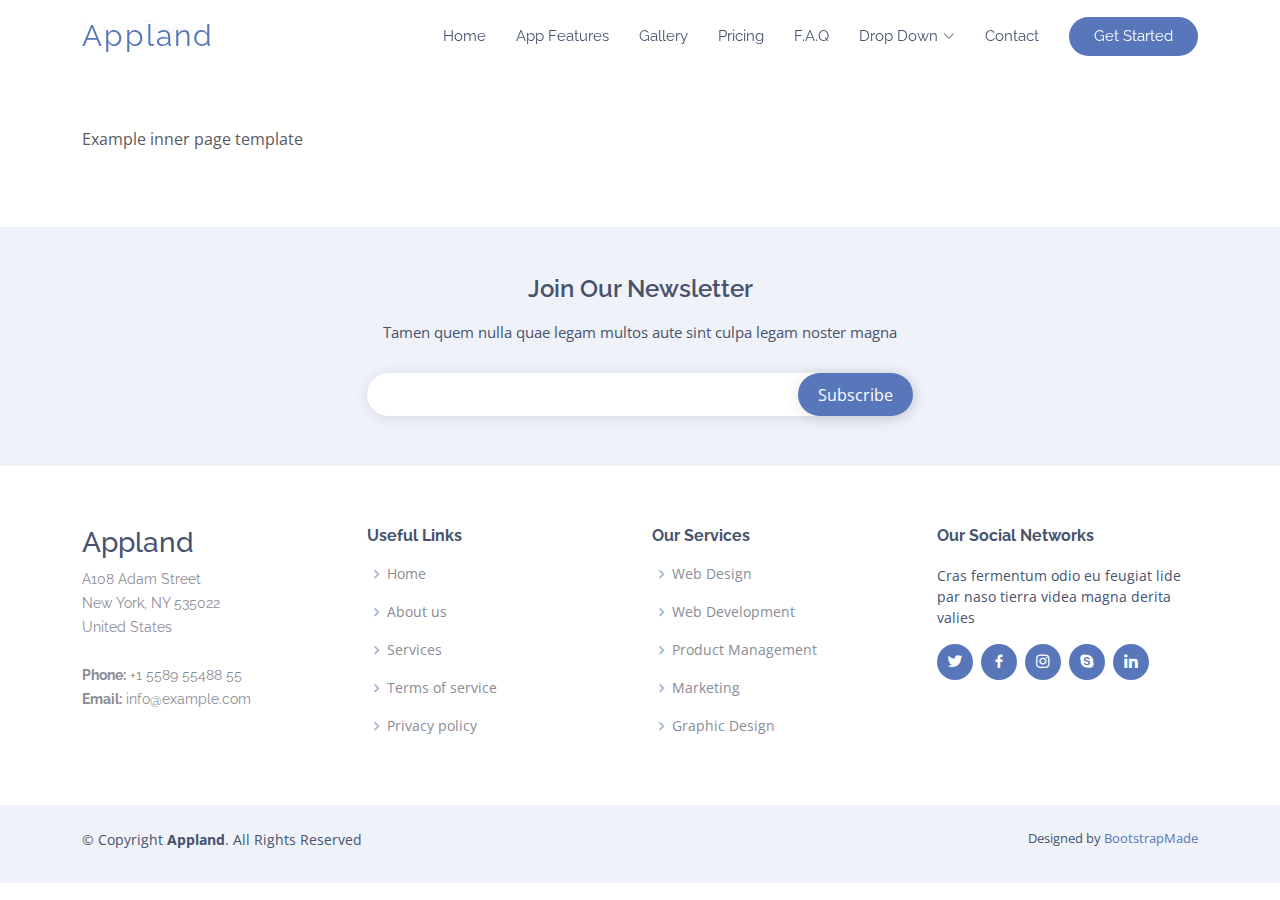
==== inner-page.html @ e3cfda68 "first-commit" ====
<!DOCTYPE html>
<html lang="en">

<head>
  <meta charset="utf-8">
  <meta content="width=device-width, initial-scale=1.0" name="viewport">

  <title>Inner Page - Appland Bootstrap Template</title>
  <meta content="" name="description">
  <meta content="" name="keywords">

  <!-- Favicons -->
  <link href="assets/img/favicon.png" rel="icon">
  <link href="assets/img/apple-touch-icon.png" rel="apple-touch-icon">

  <!-- Google Fonts -->
  <link href="https://fonts.googleapis.com/css?family=Open+Sans:300,300i,400,400i,600,600i,700,700i|Raleway:300,300i,400,400i,500,500i,600,600i,700,700i|Poppins:300,300i,400,400i,500,500i,600,600i,700,700i" rel="stylesheet">

  <!-- Vendor CSS Files -->
  <link href="assets/vendor/aos/aos.css" rel="stylesheet">
  <link href="assets/vendor/bootstrap/css/bootstrap.min.css" rel="stylesheet">
  <link href="assets/vendor/bootstrap-icons/bootstrap-icons.css" rel="stylesheet">
  <link href="assets/vendor/boxicons/css/boxicons.min.css" rel="stylesheet">
  <link href="assets/vendor/glightbox/css/glightbox.min.css" rel="stylesheet">
  <link href="assets/vendor/swiper/swiper-bundle.min.css" rel="stylesheet">

  <!-- Template Main CSS File -->
  <link href="assets/css/style.css" rel="stylesheet">

  <!-- =======================================================
  * Template Name: Appland - v4.7.0
  * Template URL: https://bootstrapmade.com/free-bootstrap-app-landing-page-template/
  * Author: BootstrapMade.com
  * License: https://bootstrapmade.com/license/
  ======================================================== -->
</head>

<body>

  <!-- ======= Header ======= -->
  <header id="header" class="fixed-top ">
    <div class="container d-flex align-items-center justify-content-between">

      <div class="logo">
        <h1><a href="index.html">Appland</a></h1>
        <!-- Uncomment below if you prefer to use an image logo -->
        <!-- <a href="index.html"><img src="assets/img/logo.png" alt="" class="img-fluid"></a>-->
      </div>

      <nav id="navbar" class="navbar">
        <ul>
          <li><a class="nav-link scrollto " href="#hero">Home</a></li>
          <li><a class="nav-link scrollto" href="#features">App Features</a></li>
          <li><a class="nav-link scrollto" href="#gallery">Gallery</a></li>
          <li><a class="nav-link scrollto" href="#pricing">Pricing</a></li>
          <li><a class="nav-link scrollto" href="#faq">F.A.Q</a></li>
          <li class="dropdown"><a href="#"><span>Drop Down</span> <i class="bi bi-chevron-down"></i></a>
            <ul>
              <li><a href="#">Drop Down 1</a></li>
              <li class="dropdown"><a href="#"><span>Deep Drop Down</span> <i class="bi bi-chevron-right"></i></a>
                <ul>
                  <li><a href="#">Deep Drop Down 1</a></li>
                  <li><a href="#">Deep Drop Down 2</a></li>
                  <li><a href="#">Deep Drop Down 3</a></li>
                  <li><a href="#">Deep Drop Down 4</a></li>
                  <li><a href="#">Deep Drop Down 5</a></li>
                </ul>
              </li>
              <li><a href="#">Drop Down 2</a></li>
              <li><a href="#">Drop Down 3</a></li>
              <li><a href="#">Drop Down 4</a></li>
            </ul>
          </li>
          <li><a class="nav-link scrollto" href="#contact">Contact</a></li>
          <li><a class="getstarted scrollto" href="#features">Get Started</a></li>
        </ul>
        <i class="bi bi-list mobile-nav-toggle"></i>
      </nav><!-- .navbar -->

    </div>
  </header><!-- End Header -->

  <main id="main">

    <!-- ======= Breadcrumbs Section ======= -->
    <section class="breadcrumbs">
      <div class="container">

        <div class="d-flex justify-content-between align-items-center">
          <h2>Inner Page</h2>
          <ol>
            <li><a href="index.html">Home</a></li>
            <li>Inner Page</li>
          </ol>
        </div>

      </div>
    </section><!-- End Breadcrumbs Section -->

    <section class="inner-page">
      <div class="container">
        <p>
          Example inner page template
        </p>
      </div>
    </section>

  </main><!-- End #main -->

  <!-- ======= Footer ======= -->
  <footer id="footer">

    <div class="footer-newsletter">
      <div class="container">
        <div class="row justify-content-center">
          <div class="col-lg-6">
            <h4>Join Our Newsletter</h4>
            <p>Tamen quem nulla quae legam multos aute sint culpa legam noster magna</p>
            <form action="" method="post">
              <input type="email" name="email"><input type="submit" value="Subscribe">
            </form>
          </div>
        </div>
      </div>
    </div>

    <div class="footer-top">
      <div class="container">
        <div class="row">

          <div class="col-lg-3 col-md-6 footer-contact">
            <h3>Appland</h3>
            <p>
              A108 Adam Street <br>
              New York, NY 535022<br>
              United States <br><br>
              <strong>Phone:</strong> +1 5589 55488 55<br>
              <strong>Email:</strong> info@example.com<br>
            </p>
          </div>

          <div class="col-lg-3 col-md-6 footer-links">
            <h4>Useful Links</h4>
            <ul>
              <li><i class="bx bx-chevron-right"></i> <a href="#">Home</a></li>
              <li><i class="bx bx-chevron-right"></i> <a href="#">About us</a></li>
              <li><i class="bx bx-chevron-right"></i> <a href="#">Services</a></li>
              <li><i class="bx bx-chevron-right"></i> <a href="#">Terms of service</a></li>
              <li><i class="bx bx-chevron-right"></i> <a href="#">Privacy policy</a></li>
            </ul>
          </div>

          <div class="col-lg-3 col-md-6 footer-links">
            <h4>Our Services</h4>
            <ul>
              <li><i class="bx bx-chevron-right"></i> <a href="#">Web Design</a></li>
              <li><i class="bx bx-chevron-right"></i> <a href="#">Web Development</a></li>
              <li><i class="bx bx-chevron-right"></i> <a href="#">Product Management</a></li>
              <li><i class="bx bx-chevron-right"></i> <a href="#">Marketing</a></li>
              <li><i class="bx bx-chevron-right"></i> <a href="#">Graphic Design</a></li>
            </ul>
          </div>

          <div class="col-lg-3 col-md-6 footer-links">
            <h4>Our Social Networks</h4>
            <p>Cras fermentum odio eu feugiat lide par naso tierra videa magna derita valies</p>
            <div class="social-links mt-3">
              <a href="#" class="twitter"><i class="bx bxl-twitter"></i></a>
              <a href="#" class="facebook"><i class="bx bxl-facebook"></i></a>
              <a href="#" class="instagram"><i class="bx bxl-instagram"></i></a>
              <a href="#" class="google-plus"><i class="bx bxl-skype"></i></a>
              <a href="#" class="linkedin"><i class="bx bxl-linkedin"></i></a>
            </div>
          </div>

        </div>
      </div>
    </div>

    <div class="container py-4">
      <div class="copyright">
        &copy; Copyright <strong><span>Appland</span></strong>. All Rights Reserved
      </div>
      <div class="credits">
        <!-- All the links in the footer should remain intact. -->
        <!-- You can delete the links only if you purchased the pro version. -->
        <!-- Licensing information: https://bootstrapmade.com/license/ -->
        <!-- Purchase the pro version with working PHP/AJAX contact form: https://bootstrapmade.com/free-bootstrap-app-landing-page-template/ -->
        Designed by <a href="https://bootstrapmade.com/">BootstrapMade</a>
      </div>
    </div>
  </footer><!-- End Footer -->

  <a href="#" class="back-to-top d-flex align-items-center justify-content-center"><i class="bi bi-arrow-up-short"></i></a>

  <!-- Vendor JS Files -->
  <script src="assets/vendor/aos/aos.js"></script>
  <script src="assets/vendor/bootstrap/js/bootstrap.bundle.min.js"></script>
  <script src="assets/vendor/glightbox/js/glightbox.min.js"></script>
  <script src="assets/vendor/swiper/swiper-bundle.min.js"></script>
  <script src="assets/vendor/php-email-form/validate.js"></script>

  <!-- Template Main JS File -->
  <script src="assets/js/main.js"></script>

</body>

</html>
---- assets/css/style.css ----
/**
* Template Name: Appland - v4.7.0
* Template URL: https://bootstrapmade.com/free-bootstrap-app-landing-page-template/
* Author: BootstrapMade.com
* License: https://bootstrapmade.com/license/
*/

/*--------------------------------------------------------------
# General
--------------------------------------------------------------*/
body {
  font-family: "Open Sans", sans-serif;
  color: #585a61;
}

a {
  color: #5777ba;
  text-decoration: none;
}

a:hover {
  color: #7b94c9;
  text-decoration: none;
}

h1, h2, h3, h4, h5, h6 {
  font-family: "Raleway", sans-serif;
}

/*--------------------------------------------------------------
# Back to top button
--------------------------------------------------------------*/
.back-to-top {
  position: fixed;
  visibility: hidden;
  opacity: 0;
  right: 15px;
  bottom: 15px;
  z-index: 996;
  background: #5777ba;
  width: 40px;
  height: 40px;
  border-radius: 50px;
  transition: all 0.4s;
}
.back-to-top i {
  font-size: 24px;
  color: #fff;
  line-height: 0;
}
.back-to-top:hover {
  background: #748ec6;
  color: #fff;
}
.back-to-top.active {
  visibility: visible;
  opacity: 1;
}

/*--------------------------------------------------------------
# Disable aos animation delay on mobile devices
--------------------------------------------------------------*/
@media screen and (max-width: 768px) {
  [data-aos-delay] {
    transition-delay: 0 !important;
  }
}
/*--------------------------------------------------------------
# Header
--------------------------------------------------------------*/
#header {
  transition: all 0.5s;
  z-index: 997;
  transition: all 0.5s;
  padding: 15px 0;
  background: rgba(255, 255, 255, 0.95);
}
#header.header-transparent {
  background: transparent;
}
#header.header-scrolled {
  background: rgba(255, 255, 255, 0.95);
  box-shadow: 0px 2px 15px rgba(0, 0, 0, 0.1);
}
#header .logo h1 {
  font-size: 30px;
  margin: 0;
  line-height: 1;
  font-weight: 400;
  letter-spacing: 2px;
}
#header .logo h1 a, #header .logo h1 a:hover {
  color: #5777ba;
  text-decoration: none;
}
#header .logo img {
  margin: 0;
  max-height: 40px;
}

/*--------------------------------------------------------------
# Navigation Menu
--------------------------------------------------------------*/
/**
* Desktop Navigation 
*/
.navbar {
  padding: 0;
}
.navbar ul {
  margin: 0;
  padding: 0;
  display: flex;
  list-style: none;
  align-items: center;
}
.navbar li {
  position: relative;
}
.navbar a, .navbar a:focus {
  display: flex;
  align-items: center;
  justify-content: space-between;
  padding: 10px 0 10px 30px;
  font-family: "Raleway", sans-serif;
  font-size: 15px;
  color: #47536e;
  white-space: nowrap;
  transition: 0.3s;
}
.navbar a i, .navbar a:focus i {
  font-size: 12px;
  line-height: 0;
  margin-left: 5px;
}
.navbar a:hover, .navbar .active, .navbar .active:focus, .navbar li:hover > a {
  color: #5777ba;
}
.navbar .getstarted, .navbar .getstarted:focus {
  background: #5777ba;
  color: #fff;
  padding: 12px 25px;
  margin-left: 30px;
  color: #fff;
  line-height: 1;
  border-radius: 50px;
}
.navbar .getstarted:hover, .navbar .getstarted:focus:hover {
  background: #748ec6;
  color: #fff;
}
.navbar .dropdown ul {
  display: block;
  position: absolute;
  left: 14px;
  top: calc(100% + 30px);
  margin: 0;
  padding: 10px 0;
  z-index: 99;
  opacity: 0;
  visibility: hidden;
  background: #fff;
  box-shadow: 0px 0px 30px rgba(127, 137, 161, 0.25);
  transition: 0.3s;
  border-radius: 4px;
}
.navbar .dropdown ul li {
  min-width: 200px;
}
.navbar .dropdown ul a {
  padding: 10px 20px;
  font-size: 15px;
  text-transform: none;
  font-weight: 600;
}
.navbar .dropdown ul a i {
  font-size: 12px;
}
.navbar .dropdown ul a:hover, .navbar .dropdown ul .active:hover, .navbar .dropdown ul li:hover > a {
  color: #5777ba;
}
.navbar .dropdown:hover > ul {
  opacity: 1;
  top: 100%;
  visibility: visible;
}
.navbar .dropdown .dropdown ul {
  top: 0;
  left: calc(100% - 30px);
  visibility: hidden;
}
.navbar .dropdown .dropdown:hover > ul {
  opacity: 1;
  top: 0;
  left: 100%;
  visibility: visible;
}
@media (max-width: 1366px) {
  .navbar .dropdown .dropdown ul {
    left: -90%;
  }
  .navbar .dropdown .dropdown:hover > ul {
    left: -100%;
  }
}

/**
* Mobile Navigation 
*/
.mobile-nav-toggle {
  color: #47536e;
  font-size: 28px;
  cursor: pointer;
  display: none;
  line-height: 0;
  transition: 0.5s;
}
.mobile-nav-toggle.bi-x {
  color: #fff;
}

@media (max-width: 991px) {
  .mobile-nav-toggle {
    display: block;
  }

  .navbar ul {
    display: none;
  }
}
.navbar-mobile {
  position: fixed;
  overflow: hidden;
  top: 0;
  right: 0;
  left: 0;
  bottom: 0;
  background: rgba(51, 60, 79, 0.9);
  transition: 0.3s;
  z-index: 999;
}
.navbar-mobile .mobile-nav-toggle {
  position: absolute;
  top: 15px;
  right: 15px;
}
.navbar-mobile ul {
  display: block;
  position: absolute;
  top: 55px;
  right: 15px;
  bottom: 15px;
  left: 15px;
  padding: 10px 0;
  border-radius: 6px;
  background-color: #fff;
  overflow-y: auto;
  transition: 0.3s;
}
.navbar-mobile a, .navbar-mobile a:focus {
  padding: 10px 20px;
  font-size: 15px;
  color: #47536e;
}
.navbar-mobile a:hover, .navbar-mobile .active, .navbar-mobile li:hover > a {
  color: #5777ba;
}
.navbar-mobile .getstarted, .navbar-mobile .getstarted:focus {
  margin: 15px;
}
.navbar-mobile .dropdown ul {
  position: static;
  display: none;
  margin: 10px 20px;
  padding: 10px 0;
  z-index: 99;
  opacity: 1;
  visibility: visible;
  background: #fff;
  box-shadow: 0px 0px 30px rgba(127, 137, 161, 0.25);
}
.navbar-mobile .dropdown ul li {
  min-width: 200px;
}
.navbar-mobile .dropdown ul a {
  padding: 10px 20px;
}
.navbar-mobile .dropdown ul a i {
  font-size: 12px;
}
.navbar-mobile .dropdown ul a:hover, .navbar-mobile .dropdown ul .active:hover, .navbar-mobile .dropdown ul li:hover > a {
  color: #5777ba;
}
.navbar-mobile .dropdown > .dropdown-active {
  display: block;
}

/*--------------------------------------------------------------
# Hero Section
--------------------------------------------------------------*/
#hero {
  width: 100%;
  position: relative;
  overflow: hidden;
  padding: 140px 0 100px 0;
}
#hero::before {
  content: "";
  position: absolute;
  right: -100%;
  top: 20%;
  width: 250%;
  height: 200%;
  z-index: -1;
  background-color: #e8ecf5;
  transform: skewY(135deg);
}
#hero h1 {
  margin: 0 0 10px 0;
  font-size: 48px;
  font-weight: 500;
  line-height: 56px;
  color: #5777ba;
  font-family: "Poppins", sans-serif;
}
#hero h2 {
  color: #515f7d;
  margin-bottom: 50px;
  font-size: 20px;
}
#hero .download-btn {
  font-family: "Raleway", sans-serif;
  font-weight: 500;
  font-size: 15px;
  display: inline-block;
  padding: 8px 24px 10px 46px;
  border-radius: 3px;
  transition: 0.5s;
  color: #fff;
  background: #47536e;
  position: relative;
}
#hero .download-btn:hover {
  background: #5777ba;
}
#hero .download-btn i {
  font-size: 20px;
  position: absolute;
  left: 18px;
  top: 8.5px;
}
#hero .download-btn + .download-btn {
  margin-left: 20px;
}
@media (max-width: 991px) {
  #hero {
    text-align: center;
  }
  #hero .download-btn + .download-btn {
    margin: 0 10px;
  }
  #hero .hero-img {
    text-align: center;
  }
  #hero .hero-img img {
    width: 60%;
  }
}
@media (max-width: 768px) {
  #hero h1 {
    font-size: 28px;
    line-height: 36px;
  }
  #hero h2 {
    font-size: 18px;
    line-height: 24px;
    margin-bottom: 30px;
  }
  #hero .hero-img img {
    width: 70%;
  }
}
@media (max-width: 575px) {
  #hero .hero-img img {
    width: 80%;
  }
}

/*--------------------------------------------------------------
# Sections General
--------------------------------------------------------------*/
section {
  padding: 60px 0;
  overflow: hidden;
}

.section-bg {
  background-color: #f2f5fa;
}

.section-title {
  text-align: center;
  padding-bottom: 30px;
}
.section-title h2 {
  font-size: 32px;
  font-weight: 400;
  margin-bottom: 20px;
  padding-bottom: 0;
  color: #5777ba;
  font-family: "Poppins", sans-serif;
}
.section-title p {
  margin-bottom: 0;
}

/*--------------------------------------------------------------
# Breadcrumbs
--------------------------------------------------------------*/
.breadcrumbs {
  padding: 15px 0;
  background-color: #f6f8fb;
  min-height: 40px;
}
.breadcrumbs h2 {
  font-size: 24px;
  font-weight: 300;
}
.breadcrumbs ol {
  display: flex;
  flex-wrap: wrap;
  list-style: none;
  padding: 0;
  margin: 0;
  font-size: 14px;
}
.breadcrumbs ol li + li {
  padding-left: 10px;
}
.breadcrumbs ol li + li::before {
  display: inline-block;
  padding-right: 10px;
  color: #6c757d;
  content: "/";
}
@media (max-width: 768px) {
  .breadcrumbs .d-flex {
    display: block !important;
  }
  .breadcrumbs ol {
    display: block;
  }
  .breadcrumbs ol li {
    display: inline-block;
  }
}

/*--------------------------------------------------------------
# App Features
--------------------------------------------------------------*/
.features .content {
  padding: 30px 0;
}
.features .content .icon-box {
  margin-top: 25px;
}
.features .content .icon-box h4 {
  font-size: 20px;
  font-weight: 700;
  margin: 5px 0 10px 60px;
}
.features .content .icon-box i {
  font-size: 48px;
  float: left;
  color: #5777ba;
}
.features .content .icon-box p {
  font-size: 15px;
  color: #979aa1;
  margin-left: 60px;
}
@media (max-width: 991px) {
  .features .image {
    text-align: center;
  }
  .features .image img {
    max-width: 80%;
  }
}
@media (max-width: 667px) {
  .features .image img {
    max-width: 100%;
  }
}

/*--------------------------------------------------------------
# Details
--------------------------------------------------------------*/
.details .content + .content {
  margin-top: 100px;
}
.details .content h3 {
  font-weight: 700;
  font-size: 32px;
  color: #47536e;
}
.details .content ul {
  list-style: none;
  padding: 0;
}
.details .content ul li {
  padding-bottom: 10px;
}
.details .content ul i {
  font-size: 24px;
  padding-right: 2px;
  color: #5777ba;
  line-height: 0;
}
.details .content p:last-child {
  margin-bottom: 0;
}

/*--------------------------------------------------------------
# Gallery
--------------------------------------------------------------*/
.gallery {
  overflow: hidden;
}
.gallery .swiper-slide {
  transition: 0.3s;
}
.gallery .swiper-pagination {
  margin-top: 20px;
  position: relative;
}
.gallery .swiper-pagination .swiper-pagination-bullet {
  width: 12px;
  height: 12px;
  background-color: #fff;
  opacity: 1;
  border: 1px solid #5777ba;
}
.gallery .swiper-pagination .swiper-pagination-bullet-active {
  background-color: #5777ba;
}
.gallery .swiper-slide-active {
  text-align: center;
}
@media (min-width: 992px) {
  .gallery .swiper-wrapper {
    padding: 40px 0;
  }
  .gallery .swiper-slide-active {
    border: 6px solid #5777ba;
    padding: 4px;
    background: #fff;
    z-index: 1;
    transform: scale(1.2);
    margin-top: 10px;
    border-radius: 25px;
  }
}

/*--------------------------------------------------------------
# Testimonials
--------------------------------------------------------------*/
.testimonials .testimonials-carousel, .testimonials .testimonials-slider {
  overflow: hidden;
}
.testimonials .testimonial-item {
  box-sizing: content-box;
  padding: 30px 30px 30px 60px;
  margin: 30px 10px 30px 50px;
  min-height: 200px;
  box-shadow: 0px 2px 15px rgba(0, 0, 0, 0.08);
  position: relative;
  background: #fff;
}
.testimonials .testimonial-item .testimonial-img {
  width: 90px;
  border-radius: 10px;
  border: 6px solid #fff;
  position: absolute;
  left: -45px;
}
.testimonials .testimonial-item h3 {
  font-size: 18px;
  font-weight: bold;
  margin: 10px 0 5px 0;
  color: #111;
}
.testimonials .testimonial-item h4 {
  font-size: 14px;
  color: #999;
  margin: 0;
}
.testimonials .testimonial-item .quote-icon-left, .testimonials .testimonial-item .quote-icon-right {
  color: #e8ecf5;
  font-size: 26px;
}
.testimonials .testimonial-item .quote-icon-left {
  display: inline-block;
  left: -5px;
  position: relative;
}
.testimonials .testimonial-item .quote-icon-right {
  display: inline-block;
  right: -5px;
  position: relative;
  top: 10px;
}
.testimonials .testimonial-item p {
  font-style: italic;
  margin: 15px auto 15px auto;
}
.testimonials .swiper-pagination {
  margin-top: 20px;
  position: relative;
}
.testimonials .swiper-pagination .swiper-pagination-bullet {
  width: 12px;
  height: 12px;
  background-color: #fff;
  opacity: 1;
  border: 1px solid #5777ba;
}
.testimonials .swiper-pagination .swiper-pagination-bullet-active {
  background-color: #5777ba;
}

/*--------------------------------------------------------------
# Pricing
--------------------------------------------------------------*/
.pricing .row {
  padding-top: 40px;
}
.pricing .box {
  padding: 40px;
  margin-bottom: 30px;
  box-shadow: 0px 0px 30px rgba(73, 78, 92, 0.15);
  background: #fff;
  text-align: center;
}
.pricing h3 {
  font-weight: 300;
  margin-bottom: 15px;
  font-size: 28px;
}
.pricing h4 {
  font-size: 46px;
  color: #5777ba;
  font-weight: 400;
  font-family: "Open Sans", sans-serif;
  margin-bottom: 25px;
}
.pricing h4 span {
  color: #bababa;
  font-size: 18px;
  display: block;
}
.pricing ul {
  padding: 0;
  list-style: none;
  color: #999;
  text-align: left;
  line-height: 20px;
}
.pricing ul li {
  padding-bottom: 12px;
}
.pricing ul i {
  color: #5777ba;
  font-size: 18px;
  padding-right: 4px;
}
.pricing ul .na {
  color: #ccc;
}
.pricing ul .na i {
  color: #ccc;
}
.pricing ul .na span {
  text-decoration: line-through;
}
.pricing .get-started-btn {
  background: #47536e;
  display: inline-block;
  padding: 8px 30px;
  border-radius: 20px;
  color: #fff;
  transition: none;
  font-size: 14px;
  font-weight: 400;
  font-family: "Raleway", sans-serif;
  transition: 0.3s;
}
.pricing .get-started-btn:hover {
  background: #5777ba;
}
.pricing .featured {
  z-index: 10;
  margin: -30px -5px 0 -5px;
}
.pricing .featured .get-started-btn {
  background: #5777ba;
}
.pricing .featured .get-started-btn:hover {
  background: #748ec6;
}
@media (max-width: 992px) {
  .pricing .box {
    max-width: 60%;
    margin: 0 auto 30px auto;
  }
}
@media (max-width: 767px) {
  .pricing .box {
    max-width: 80%;
    margin: 0 auto 30px auto;
  }
}
@media (max-width: 420px) {
  .pricing .box {
    max-width: 100%;
    margin: 0 auto 30px auto;
  }
}

/*--------------------------------------------------------------
# Frequently Asked Questions
--------------------------------------------------------------*/
.faq .accordion-list {
  padding: 0 100px;
}
.faq .accordion-list ul {
  padding: 0;
  list-style: none;
}
.faq .accordion-list li + li {
  margin-top: 15px;
}
.faq .accordion-list li {
  padding: 20px;
  background: #fff;
  border-radius: 4px;
  position: relative;
}
.faq .accordion-list a {
  display: block;
  position: relative;
  font-family: "Poppins", sans-serif;
  font-size: 16px;
  line-height: 24px;
  font-weight: 500;
  padding: 0 30px;
  outline: none;
  cursor: pointer;
}
.faq .accordion-list .icon-help {
  font-size: 24px;
  position: absolute;
  right: 0;
  left: 20px;
  color: #b1c0df;
}
.faq .accordion-list .icon-show, .faq .accordion-list .icon-close {
  font-size: 24px;
  position: absolute;
  right: 0;
  top: 0;
}
.faq .accordion-list p {
  margin-bottom: 0;
  padding: 10px 0 0 0;
}
.faq .accordion-list .icon-show {
  display: none;
}
.faq .accordion-list a.collapsed {
  color: #343a40;
}
.faq .accordion-list a.collapsed:hover {
  color: #5777ba;
}
.faq .accordion-list a.collapsed .icon-show {
  display: inline-block;
}
.faq .accordion-list a.collapsed .icon-close {
  display: none;
}
@media (max-width: 1200px) {
  .faq .accordion-list {
    padding: 0;
  }
}

/*--------------------------------------------------------------
# Contact
--------------------------------------------------------------*/
.contact .info {
  padding: 20px 40px;
  background: #f1f3f6;
  color: #47536e;
  text-align: center;
  border: 1px solid #fff;
}
.contact .info i {
  font-size: 48px;
  color: #9fb2d8;
  margin-bottom: 15px;
}
.contact .info h4 {
  padding: 0;
  margin: 0 0 10px 0;
  font-size: 16px;
  font-weight: 600;
  text-transform: uppercase;
  font-family: "Poppins", sans-serif;
}
.contact .info p {
  font-size: 15px;
}
.contact .php-email-form {
  width: 100%;
}
.contact .php-email-form .error-message {
  display: none;
  color: #fff;
  background: #ed3c0d;
  text-align: left;
  padding: 15px;
  font-weight: 600;
}
.contact .php-email-form .error-message br + br {
  margin-top: 25px;
}
.contact .php-email-form .sent-message {
  display: none;
  color: #fff;
  background: #18d26e;
  text-align: center;
  padding: 15px;
  font-weight: 600;
}
.contact .php-email-form .loading {
  display: none;
  background: #fff;
  text-align: center;
  padding: 15px;
}
.contact .php-email-form .loading:before {
  content: "";
  display: inline-block;
  border-radius: 50%;
  width: 24px;
  height: 24px;
  margin: 0 10px -6px 0;
  border: 3px solid #18d26e;
  border-top-color: #eee;
  -webkit-animation: animate-loading 1s linear infinite;
  animation: animate-loading 1s linear infinite;
}
.contact .php-email-form label {
  font-family: "Poppins", sans-serif;
  margin-bottom: 5px;
  color: #8a8c95;
}
.contact .php-email-form input, .contact .php-email-form textarea {
  border-radius: 0;
  box-shadow: none;
  font-size: 14px;
}
.contact .php-email-form input:focus, .contact .php-email-form textarea:focus {
  border-color: #5777ba;
}
.contact .php-email-form input {
  padding: 10px 15px;
}
.contact .php-email-form textarea {
  padding: 12px 15px;
}
.contact .php-email-form button[type=submit] {
  background: #fff;
  border: 2px solid #5777ba;
  padding: 10px 24px;
  color: #5777ba;
  transition: 0.4s;
  border-radius: 50px;
  margin-top: 5px;
}
.contact .php-email-form button[type=submit]:hover {
  background: #5777ba;
  color: #fff;
}
@media (max-width: 1024px) {
  .contact .php-email-form {
    padding: 30px 15px 15px 15px;
  }
}
@media (max-width: 768px) {
  .contact .php-email-form {
    padding: 15px 0 0 0;
  }
}
@-webkit-keyframes animate-loading {
  0% {
    transform: rotate(0deg);
  }
  100% {
    transform: rotate(360deg);
  }
}
@keyframes animate-loading {
  0% {
    transform: rotate(0deg);
  }
  100% {
    transform: rotate(360deg);
  }
}

/*--------------------------------------------------------------
# Footer
--------------------------------------------------------------*/
#footer {
  background: #fff;
  padding: 0 0 30px 0;
  color: #47536e;
  font-size: 14px;
  background: #eff2f8;
}
#footer .footer-newsletter {
  padding: 50px 0;
  background: #eff2f8;
  text-align: center;
  font-size: 15px;
}
#footer .footer-newsletter h4 {
  font-size: 24px;
  margin: 0 0 20px 0;
  padding: 0;
  line-height: 1;
  font-weight: 600;
  color: #47536e;
}
#footer .footer-newsletter form {
  margin-top: 30px;
  background: #fff;
  padding: 6px 10px;
  position: relative;
  border-radius: 50px;
  box-shadow: 0px 2px 15px rgba(0, 0, 0, 0.1);
  text-align: left;
}
#footer .footer-newsletter form input[type=email] {
  border: 0;
  padding: 4px 8px;
  width: calc(100% - 100px);
}
#footer .footer-newsletter form input[type=submit] {
  position: absolute;
  top: 0;
  right: 0;
  bottom: 0;
  border: 0;
  background: none;
  font-size: 16px;
  padding: 0 20px;
  background: #5777ba;
  color: #fff;
  transition: 0.3s;
  border-radius: 50px;
  box-shadow: 0px 2px 15px rgba(0, 0, 0, 0.1);
}
#footer .footer-newsletter form input[type=submit]:hover {
  background: #415f9d;
}
#footer .footer-top {
  padding: 60px 0 30px 0;
  background: #fff;
}
#footer .footer-top .footer-contact {
  margin-bottom: 30px;
}
#footer .footer-top .footer-contact h4 {
  font-size: 22px;
  margin: 0 0 30px 0;
  padding: 2px 0 2px 0;
  line-height: 1;
  font-weight: 700;
  color: #47536e;
}
#footer .footer-top .footer-contact p {
  font-size: 14px;
  line-height: 24px;
  margin-bottom: 0;
  font-family: "Raleway", sans-serif;
  color: #8a8c95;
}
#footer .footer-top h4 {
  font-size: 16px;
  font-weight: bold;
  color: #47536e;
  position: relative;
  padding-bottom: 12px;
}
#footer .footer-top .footer-links {
  margin-bottom: 30px;
}
#footer .footer-top .footer-links ul {
  list-style: none;
  padding: 0;
  margin: 0;
}
#footer .footer-top .footer-links ul i {
  padding-right: 2px;
  color: #9fb2d8;
  font-size: 18px;
  line-height: 1;
}
#footer .footer-top .footer-links ul li {
  padding: 10px 0;
  display: flex;
  align-items: center;
}
#footer .footer-top .footer-links ul li:first-child {
  padding-top: 0;
}
#footer .footer-top .footer-links ul a {
  color: #8a8c95;
  transition: 0.3s;
  display: inline-block;
  line-height: 1;
}
#footer .footer-top .footer-links ul a:hover {
  text-decoration: none;
  color: #5777ba;
}
#footer .footer-top .social-links a {
  font-size: 18px;
  display: inline-block;
  background: #5777ba;
  color: #fff;
  line-height: 1;
  padding: 8px 0;
  margin-right: 4px;
  border-radius: 50%;
  text-align: center;
  width: 36px;
  height: 36px;
  transition: 0.3s;
}
#footer .footer-top .social-links a:hover {
  background: #27282c;
  color: #fff;
  text-decoration: none;
}
#footer .copyright {
  text-align: center;
  float: left;
  color: #47536e;
}
#footer .credits {
  float: right;
  text-align: center;
  font-size: 13px;
  color: #47536e;
}
@media (max-width: 768px) {
  #footer .copyright, #footer .credits {
    float: none;
    text-align: center;
    padding: 5px 0;
  }
}
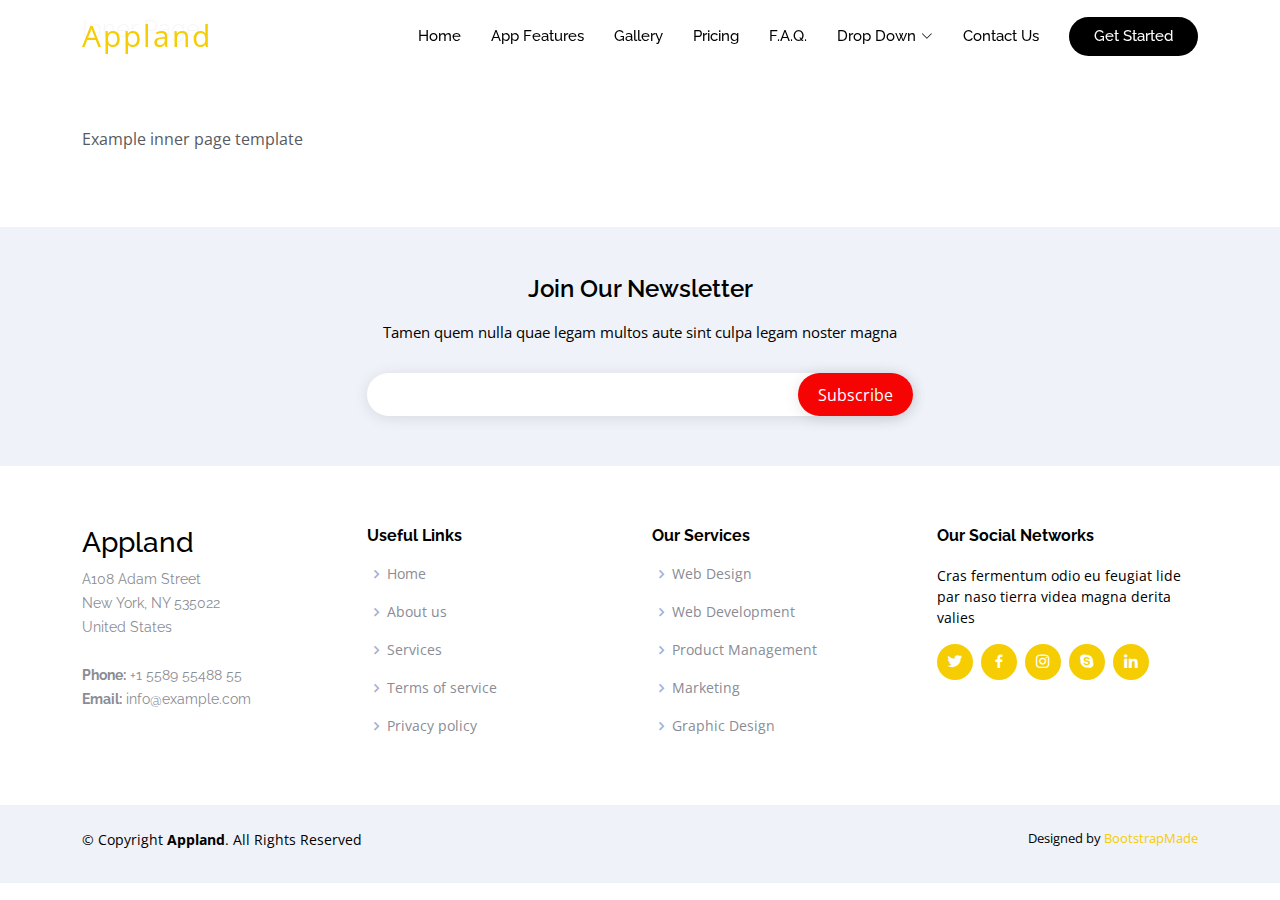
==== commit f3ba2e16: "Made chages to the index" ====
--- a/inner-page.html
+++ b/inner-page.html
@@ -53,7 +53,7 @@
           <li><a class="nav-link scrollto" href="#features">App Features</a></li>
           <li><a class="nav-link scrollto" href="#gallery">Gallery</a></li>
           <li><a class="nav-link scrollto" href="#pricing">Pricing</a></li>
-          <li><a class="nav-link scrollto" href="#faq">F.A.Q</a></li>
+          <li><a class="nav-link scrollto" href="#faq">F.A.Q.</a></li>
           <li class="dropdown"><a href="#"><span>Drop Down</span> <i class="bi bi-chevron-down"></i></a>
             <ul>
               <li><a href="#">Drop Down 1</a></li>
@@ -71,7 +71,7 @@
               <li><a href="#">Drop Down 4</a></li>
             </ul>
           </li>
-          <li><a class="nav-link scrollto" href="#contact">Contact</a></li>
+          <li><a class="nav-link scrollto" href="#contact">Contact Us</a></li>
           <li><a class="getstarted scrollto" href="#features">Get Started</a></li>
         </ul>
         <i class="bi bi-list mobile-nav-toggle"></i>
--- a/assets/css/style.css
+++ b/assets/css/style.css
@@ -1,10 +1,10 @@
-/**
-* Template Name: Appland - v4.7.0
-* Template URL: https://bootstrapmade.com/free-bootstrap-app-landing-page-template/
-* Author: BootstrapMade.com
-* License: https://bootstrapmade.com/license/
-*/
-
+/**
+* Template Name: Appland - v4.7.0
+* Template URL: https://bootstrapmade.com/free-bootstrap-app-landing-page-template/
+* Author: BootstrapMade.com
+* License: https://bootstrapmade.com/license/
+*/
+
 /*--------------------------------------------------------------
 # General
 --------------------------------------------------------------*/
@@ -14,16 +14,25 @@
 }
 
 a {
-  color: #5777ba;
+  color: #F6CC03;
   text-decoration: none;
 }
 
 a:hover {
-  color: #7b94c9;
+  color: #ffe979;
   text-decoration: none;
 }
 
-h1, h2, h3, h4, h5, h6 {
+h1{
+  font-size: large;
+}
+
+h2{
+  font-family: 'Nunito Sans', sans-serif;
+  font-weight: 800;
+}
+
+h2, h3, h4, h5, h6 {
   font-family: "Raleway", sans-serif;
 }
 
@@ -37,7 +46,7 @@
   right: 15px;
   bottom: 15px;
   z-index: 996;
-  background: #5777ba;
+  background: #F6CC03;
   width: 40px;
   height: 40px;
   border-radius: 50px;
@@ -49,7 +58,7 @@
   line-height: 0;
 }
 .back-to-top:hover {
-  background: #748ec6;
+  background: #ffe979;
   color: #fff;
 }
 .back-to-top.active {
@@ -90,7 +99,7 @@
   letter-spacing: 2px;
 }
 #header .logo h1 a, #header .logo h1 a:hover {
-  color: #5777ba;
+  color: #F6CC03;
   text-decoration: none;
 }
 #header .logo img {
@@ -124,7 +133,9 @@
   padding: 10px 0 10px 30px;
   font-family: "Raleway", sans-serif;
   font-size: 15px;
-  color: #47536e;
+  font-weight: 500;
+
+  color: #000000;
   white-space: nowrap;
   transition: 0.3s;
 }
@@ -133,21 +144,28 @@
   line-height: 0;
   margin-left: 5px;
 }
-.navbar a:hover, .navbar .active, .navbar .active:focus, .navbar li:hover > a {
-  color: #5777ba;
-}
+.navbar a:hover, .navbar .active:focus, .navbar li:hover > a {
+  color: #c3c3c3;
+}
+
+.navbar .active{
+  color:rgb(107, 107, 107) ;
+}
+
 .navbar .getstarted, .navbar .getstarted:focus {
-  background: #5777ba;
-  color: #fff;
+  background: #000000;
+  color: rgb(255, 255, 255);
   padding: 12px 25px;
   margin-left: 30px;
-  color: #fff;
   line-height: 1;
   border-radius: 50px;
+  font-weight: 500;
 }
 .navbar .getstarted:hover, .navbar .getstarted:focus:hover {
-  background: #748ec6;
-  color: #fff;
+  background: #F6CC03;
+  border-style: solid;
+  border-width: 1px;
+  color: rgb(0, 0, 0);
 }
 .navbar .dropdown ul {
   display: block;
@@ -177,7 +195,7 @@
   font-size: 12px;
 }
 .navbar .dropdown ul a:hover, .navbar .dropdown ul .active:hover, .navbar .dropdown ul li:hover > a {
-  color: #5777ba;
+  color: #F6CC03;
 }
 .navbar .dropdown:hover > ul {
   opacity: 1;
@@ -208,7 +226,7 @@
 * Mobile Navigation 
 */
 .mobile-nav-toggle {
-  color: #47536e;
+  color: #000000;
   font-size: 28px;
   cursor: pointer;
   display: none;
@@ -260,10 +278,10 @@
 .navbar-mobile a, .navbar-mobile a:focus {
   padding: 10px 20px;
   font-size: 15px;
-  color: #47536e;
+  color: #F6CC03;
 }
 .navbar-mobile a:hover, .navbar-mobile .active, .navbar-mobile li:hover > a {
-  color: #5777ba;
+  color: #f6ce0358;
 }
 .navbar-mobile .getstarted, .navbar-mobile .getstarted:focus {
   margin: 15px;
@@ -289,7 +307,7 @@
   font-size: 12px;
 }
 .navbar-mobile .dropdown ul a:hover, .navbar-mobile .dropdown ul .active:hover, .navbar-mobile .dropdown ul li:hover > a {
-  color: #5777ba;
+  color: #F6CC03;
 }
 .navbar-mobile .dropdown > .dropdown-active {
   display: block;
@@ -302,46 +320,53 @@
   width: 100%;
   position: relative;
   overflow: hidden;
-  padding: 140px 0 100px 0;
+  padding: 80px 0 100px 0;
+  /* background-image:url("../../images/pizza.jpg"); */
 }
 #hero::before {
   content: "";
   position: absolute;
-  right: -100%;
-  top: 20%;
+  right: -5%;
+  top: 0%;
   width: 250%;
   height: 200%;
   z-index: -1;
-  background-color: #e8ecf5;
+  background-color: #F6CC03;
   transform: skewY(135deg);
 }
 #hero h1 {
   margin: 0 0 10px 0;
-  font-size: 48px;
+  font-size: 60px;
   font-weight: 500;
   line-height: 56px;
-  color: #5777ba;
-  font-family: "Poppins", sans-serif;
+  color: #000000; 
+  /* font-family: "Poppins", sans-serif;  */
+  font-family: 'Nunito Sans', sans-serif;
 }
 #hero h2 {
-  color: #515f7d;
+  color: #000000;
   margin-bottom: 50px;
   font-size: 20px;
 }
 #hero .download-btn {
+  border: solid;
+  border-color: #000000;
+  border-width: 1px;
   font-family: "Raleway", sans-serif;
   font-weight: 500;
   font-size: 15px;
   display: inline-block;
   padding: 8px 24px 10px 46px;
-  border-radius: 3px;
+  border-radius: 5px;
   transition: 0.5s;
-  color: #fff;
-  background: #47536e;
+  color: rgb(255, 255, 255);
+  background: #000000;
   position: relative;
 }
 #hero .download-btn:hover {
-  background: #5777ba;
+  
+  background: #fefefe;
+  color: black;
 }
 #hero .download-btn i {
   font-size: 20px;
@@ -352,6 +377,12 @@
 #hero .download-btn + .download-btn {
   margin-left: 20px;
 }
+#hero .heading{
+  top:100px; 
+  left:150px;
+  position:absolute; 
+  opacity:0.1;
+}
 @media (max-width: 991px) {
   #hero {
     text-align: center;
@@ -364,6 +395,17 @@
   }
   #hero .hero-img img {
     width: 60%;
+  }
+  #hero .pre-loader{
+    
+    padding-top: 300px;
+    padding-bottom: 300px;
+    /* padding-right: 200px;*/
+    padding-left: 440px; 
+    background-color: #ffffff;
+  }
+  #hero .heading{
+    left: 100px;
   }
 }
 @media (max-width: 768px) {
@@ -379,11 +421,31 @@
   #hero .hero-img img {
     width: 70%;
   }
+  #hero .pre-loader{
+    
+    padding-top: 300px;
+    padding-bottom: 300px;
+    /* padding-right: 270px; */
+    padding-left: 320px;
+    background-color: #ffffff;
+  }
 }
 @media (max-width: 575px) {
   #hero .hero-img img {
     width: 80%;
   }
+  #hero .pre-loader{
+    
+    padding-top: 300px;
+    padding-bottom: 300px;
+    /* padding-right: 150px; */
+    padding-left: 130px;
+    background-color: #ffffff;
+  }
+  #hero .heading{
+    left: -50px;
+  }
+
 }
 
 /*--------------------------------------------------------------
@@ -407,7 +469,7 @@
   font-weight: 400;
   margin-bottom: 20px;
   padding-bottom: 0;
-  color: #5777ba;
+  color: #F6CC03;
   font-family: "Poppins", sans-serif;
 }
 .section-title p {
@@ -440,7 +502,7 @@
 .breadcrumbs ol li + li::before {
   display: inline-block;
   padding-right: 10px;
-  color: #6c757d;
+  color: #F6CC03;
   content: "/";
 }
 @media (max-width: 768px) {
@@ -454,6 +516,15 @@
     display: inline-block;
   }
 }
+/*--------------------------------------------------------------
+# About us
+--------------------------------------------------------------*/
+
+.bg-about-1{
+  position: absolute;
+  z-index: -2;
+}
+
 
 /*--------------------------------------------------------------
 # App Features
@@ -472,7 +543,7 @@
 .features .content .icon-box i {
   font-size: 48px;
   float: left;
-  color: #5777ba;
+  color: #F6CC03;
 }
 .features .content .icon-box p {
   font-size: 15px;
@@ -502,7 +573,7 @@
 .details .content h3 {
   font-weight: 700;
   font-size: 32px;
-  color: #47536e;
+  color: #F6CC03;
 }
 .details .content ul {
   list-style: none;
@@ -514,7 +585,7 @@
 .details .content ul i {
   font-size: 24px;
   padding-right: 2px;
-  color: #5777ba;
+  color: #F6CC03;
   line-height: 0;
 }
 .details .content p:last-child {
@@ -539,20 +610,24 @@
   height: 12px;
   background-color: #fff;
   opacity: 1;
-  border: 1px solid #5777ba;
+  border: 1px solid #F6CC03;
 }
 .gallery .swiper-pagination .swiper-pagination-bullet-active {
-  background-color: #5777ba;
+  background-color: #F6CC03;
+  transform: scale(1.5);
 }
 .gallery .swiper-slide-active {
   text-align: center;
-}
+  box-shadow: 2px 4px 16px rgb(141, 141, 141);
+
+}
+
 @media (min-width: 992px) {
   .gallery .swiper-wrapper {
     padding: 40px 0;
   }
   .gallery .swiper-slide-active {
-    border: 6px solid #5777ba;
+    border: 6px solid #F6CC03;
     padding: 4px;
     background: #fff;
     z-index: 1;
@@ -623,10 +698,10 @@
   height: 12px;
   background-color: #fff;
   opacity: 1;
-  border: 1px solid #5777ba;
+  border: 1px solid #F6CC03;
 }
 .testimonials .swiper-pagination .swiper-pagination-bullet-active {
-  background-color: #5777ba;
+  background-color: #F6CC03;
 }
 
 /*--------------------------------------------------------------
@@ -634,6 +709,7 @@
 --------------------------------------------------------------*/
 .pricing .row {
   padding-top: 40px;
+  position: relative;
 }
 .pricing .box {
   padding: 40px;
@@ -649,7 +725,7 @@
 }
 .pricing h4 {
   font-size: 46px;
-  color: #5777ba;
+  color: #F6CC03;
   font-weight: 400;
   font-family: "Open Sans", sans-serif;
   margin-bottom: 25px;
@@ -670,7 +746,7 @@
   padding-bottom: 12px;
 }
 .pricing ul i {
-  color: #5777ba;
+  color: #F6CC03;
   font-size: 18px;
   padding-right: 4px;
 }
@@ -684,7 +760,7 @@
   text-decoration: line-through;
 }
 .pricing .get-started-btn {
-  background: #47536e;
+  background: #000000;
   display: inline-block;
   padding: 8px 30px;
   border-radius: 20px;
@@ -696,14 +772,14 @@
   transition: 0.3s;
 }
 .pricing .get-started-btn:hover {
-  background: #5777ba;
+  background: #F6CC03;
 }
 .pricing .featured {
   z-index: 10;
   margin: -30px -5px 0 -5px;
 }
 .pricing .featured .get-started-btn {
-  background: #5777ba;
+  background: #F6CC03;
 }
 .pricing .featured .get-started-btn:hover {
   background: #748ec6;
@@ -762,7 +838,7 @@
   position: absolute;
   right: 0;
   left: 20px;
-  color: #b1c0df;
+  color: #F6CC03;
 }
 .faq .accordion-list .icon-show, .faq .accordion-list .icon-close {
   font-size: 24px;
@@ -781,7 +857,7 @@
   color: #343a40;
 }
 .faq .accordion-list a.collapsed:hover {
-  color: #5777ba;
+  color: #F6CC03;
 }
 .faq .accordion-list a.collapsed .icon-show {
   display: inline-block;
@@ -793,6 +869,9 @@
   .faq .accordion-list {
     padding: 0;
   }
+  /* #hero .heading{
+    left: -5px;
+  } */
 }
 
 /*--------------------------------------------------------------
@@ -801,13 +880,13 @@
 .contact .info {
   padding: 20px 40px;
   background: #f1f3f6;
-  color: #47536e;
+  color: #000000;
   text-align: center;
   border: 1px solid #fff;
 }
 .contact .info i {
   font-size: 48px;
-  color: #9fb2d8;
+  color: #F6CC03;
   margin-bottom: 15px;
 }
 .contact .info h4 {
@@ -872,7 +951,7 @@
   font-size: 14px;
 }
 .contact .php-email-form input:focus, .contact .php-email-form textarea:focus {
-  border-color: #5777ba;
+  border-color: #F6CC03;
 }
 .contact .php-email-form input {
   padding: 10px 15px;
@@ -882,15 +961,15 @@
 }
 .contact .php-email-form button[type=submit] {
   background: #fff;
-  border: 2px solid #5777ba;
+  border: 2px solid #F6CC03;
   padding: 10px 24px;
-  color: #5777ba;
+  color: #F6CC03;
   transition: 0.4s;
   border-radius: 50px;
   margin-top: 5px;
 }
 .contact .php-email-form button[type=submit]:hover {
-  background: #5777ba;
+  background: #F6CC03;
   color: #fff;
 }
 @media (max-width: 1024px) {
@@ -926,7 +1005,7 @@
 #footer {
   background: #fff;
   padding: 0 0 30px 0;
-  color: #47536e;
+  color: #000000;
   font-size: 14px;
   background: #eff2f8;
 }
@@ -942,7 +1021,7 @@
   padding: 0;
   line-height: 1;
   font-weight: 600;
-  color: #47536e;
+  color: #000000;
 }
 #footer .footer-newsletter form {
   margin-top: 30px;
@@ -967,14 +1046,14 @@
   background: none;
   font-size: 16px;
   padding: 0 20px;
-  background: #5777ba;
+  background: #f60303;
   color: #fff;
   transition: 0.3s;
   border-radius: 50px;
   box-shadow: 0px 2px 15px rgba(0, 0, 0, 0.1);
 }
 #footer .footer-newsletter form input[type=submit]:hover {
-  background: #415f9d;
+  background: #2b2b2a;
 }
 #footer .footer-top {
   padding: 60px 0 30px 0;
@@ -989,7 +1068,7 @@
   padding: 2px 0 2px 0;
   line-height: 1;
   font-weight: 700;
-  color: #47536e;
+  color: #000000;
 }
 #footer .footer-top .footer-contact p {
   font-size: 14px;
@@ -1001,7 +1080,7 @@
 #footer .footer-top h4 {
   font-size: 16px;
   font-weight: bold;
-  color: #47536e;
+  color: #000000;
   position: relative;
   padding-bottom: 12px;
 }
@@ -1035,12 +1114,12 @@
 }
 #footer .footer-top .footer-links ul a:hover {
   text-decoration: none;
-  color: #5777ba;
+  color: #F6CC03;
 }
 #footer .footer-top .social-links a {
   font-size: 18px;
   display: inline-block;
-  background: #5777ba;
+  background: #F6CC03;
   color: #fff;
   line-height: 1;
   padding: 8px 0;
@@ -1059,13 +1138,13 @@
 #footer .copyright {
   text-align: center;
   float: left;
-  color: #47536e;
+  color: #000000;
 }
 #footer .credits {
   float: right;
   text-align: center;
   font-size: 13px;
-  color: #47536e;
+  color: #000000;
 }
 @media (max-width: 768px) {
   #footer .copyright, #footer .credits {
@@ -1073,4 +1152,130 @@
     text-align: center;
     padding: 5px 0;
   }
+}
+
+
+/* preloader */
+
+
+@keyframes loader {
+  0% {
+    width: 10%;
+    transform: rotate(0deg);
+  }
+  10% {
+    left: 0%;
+    transform: rotate(0deg);
+  }
+  20% {
+    width: 0%;
+    left: 20%;
+  }
+  30% {
+    width: 25%;
+  }
+  50% {
+    left: 15%;
+    width: 35%;
+  }
+  70% {
+    width: 30%;
+    left: 18%;
+    transform: rotate(240deg);
+  }
+  90% {
+    width: 30%;
+    left: 10%;
+  }
+  100% {
+    width: 2%;
+    left: 25%;
+    transform: rotate(360deg);
+  }
+}
+@keyframes pan {
+  0% {
+    transform: rotate(0deg);
+    transform-origin: top right;
+  }
+  10% {
+    transform: rotate(-2deg);
+    transform-origin: top right;
+  }
+  50% {
+    transform: rotate(15deg);
+  }
+  100% {
+    transform: rotate(0deg);
+  }
+}
+@keyframes shadow {
+  0% {
+    width: 30%;
+  }
+  50% {
+    width: 40%;
+    left: 20px;
+  }
+  100% {
+    width: 30%;
+  }
+}
+.pan-loader {
+  width: 180px;
+  height: 180px;
+}
+.loader {
+  position: relative;
+  top: 10%; left: 0;
+  z-index: -1;
+  width: 60%; height: 45%;
+  border: 10px solid transparent;
+  border-bottom: 10px solid #ff2f2f;
+  border-radius: 50%;
+  animation: loader 2s infinite;
+  animation-timing-function: linear;
+}
+.pan-container {
+  display: flex; width: 100%;
+  animation: pan 2s infinite;
+}
+.pan {
+  width: 60%; height: 20px;
+  background: linear-gradient(#000, #333);
+  border-bottom-right-radius: 20px;
+  border-bottom-left-radius: 20px;
+}
+.handle {
+  width: 40%; height: 10px;
+  background: linear-gradient(#000, #333);
+  border-top-right-radius: 10px;
+  border-top-left-radius: 10px;
+  border-bottom-right-radius: 10px;
+  border-bottom-left-radius: 10px;
+}
+.shadow {
+  position: relative;
+  top: 15%; left: 15%;
+  width: 30%; height: 8px;
+  background: lightgray;
+  border-radius: 20px;
+  animation: shadow 2s infinite;
+}
+.pre-loader{
+  left: 0;
+  top: 0;
+  z-index: 1;
+  position: absolute;
+  padding-top: 300px;
+  padding-bottom: 300px;
+  padding-right: 600px;
+  padding-left: 650px;
+  justify-self: center;
+  background-color: #ffffff;
+  transition: opacity 3s, visibility 3s;
+}
+.pre-loader--hidden{
+  opacity: 0;
+  visibility: hidden;
 }